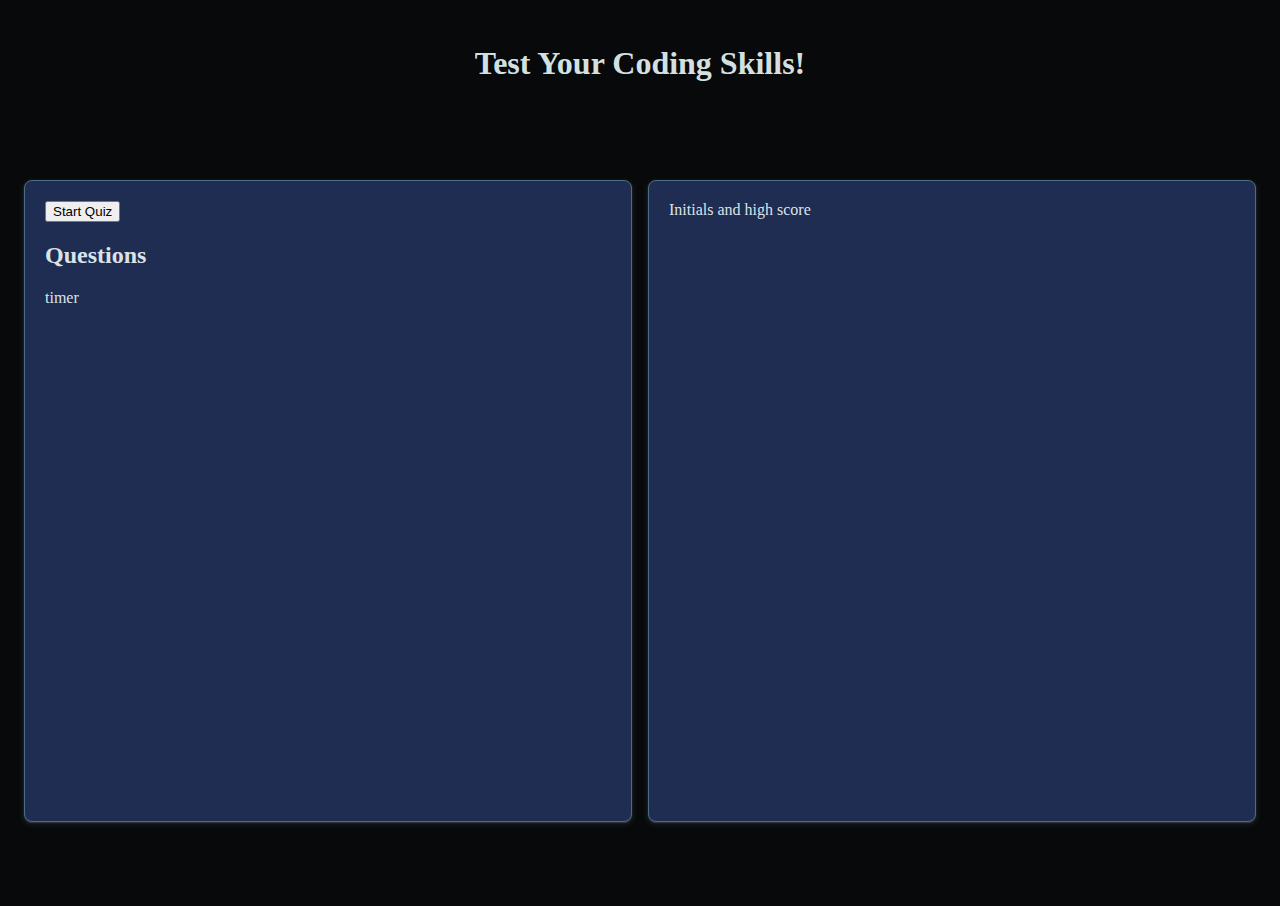
==== index.html @ 9c6f69af "early code structures in the making" ====
<!DOCTYPE html>
<html lang="en">
<head>
    <meta charset="UTF-8">
    <meta http-equiv="X-UA-Compatible" content="IE=edge">
    <meta name="viewport" content="width=device-width, initial-scale=1.0">
    <link rel="stylesheet" href="./Assets/css/style.css"/>
    <title>Coding Quiz</title>
</head>
<body>
    <header>
        <h1>Test Your Coding Skills!</h1>
    </header>

    <section class="container">
        <div class="card" class="quizCard1" id="quizCard1">
            <div class="startBox"><button>Start Quiz</button></div> 
            <div class="questions" id="questions"><h2>Questions</h2>
            </div>
            <div class="time">timer

            </div>
        </div>
       <div class="card" class="quizCard2" id="quizCard2">
           <div class="leaderboard" id="leaderboard">Initials and high score
           </div>
       </div>

   </section>

    <script src="./Assets/javascript/script.js"></script>

    <footer>

    </footer>
</body>
</html>
---- Assets/css/style.css ----
:root {
    --distance: 1em;
}

body {
    background-color: rgb(8, 9, 11);
    color: rgba(240, 255, 255, 0.894);
}

header {
    text-align: center;
    padding-top: var(--distance);
}

.container {
    display: flex;
    flex-direction: row;
    row-gap: var(--distance);
    column-gap: var(--distance);
    padding: var(--distance);
}

.card {
    display: block;
    background-color:	#202d52;
    border: 1px solid #4c6e85;
    border-radius: 8px;
    box-shadow: rgba(60, 64, 67, 2) 0 1px 2px 0,
      rgba(60, 64, 67, 0.15) 0 2px 4px 3px;
    margin: 60px auto;
    padding: 20px;
    width: 80vw;
    height: 600px;
  }

.quizCard1 {
  flex: 1;
}
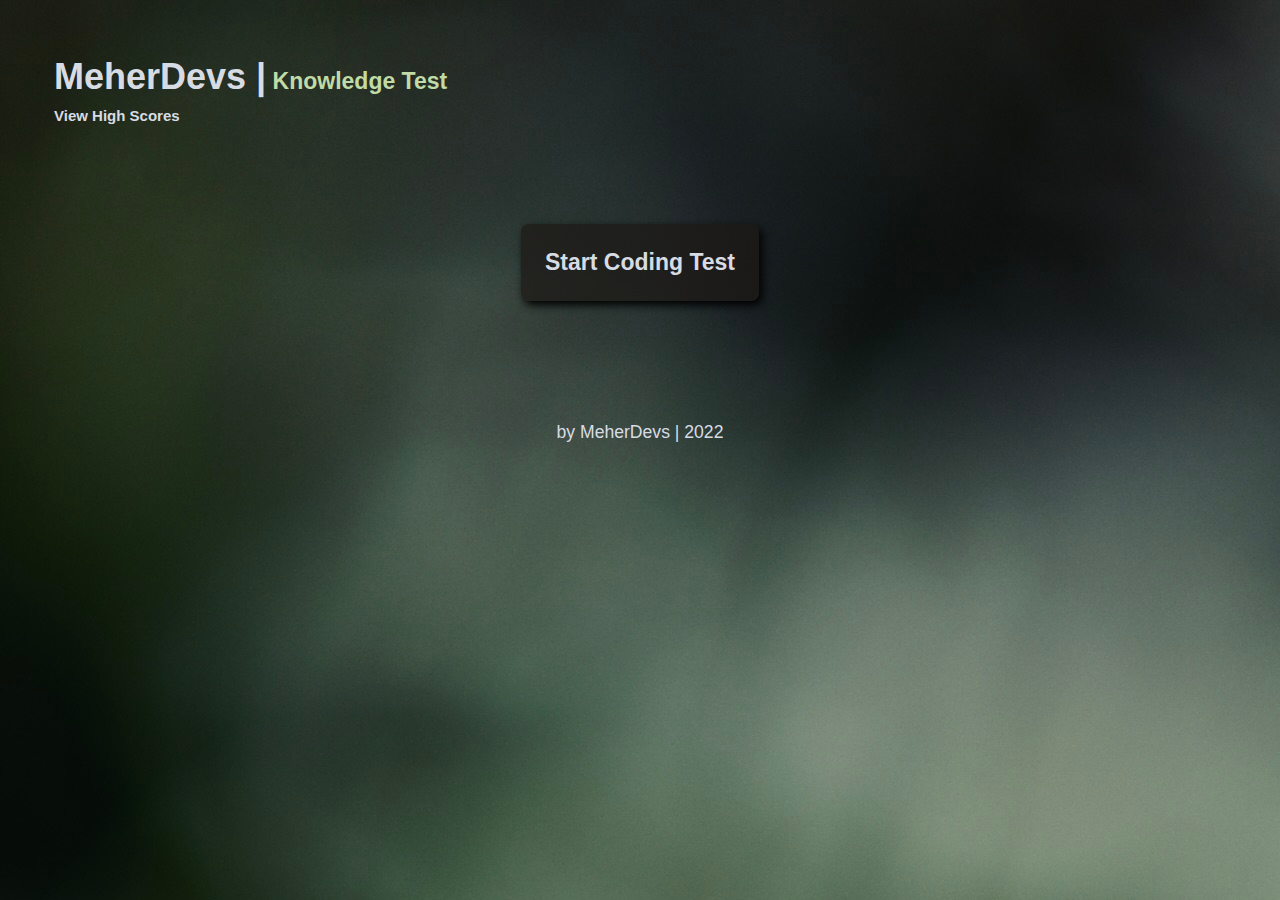
==== commit 806d98dd: "corrected add and commit files" ====
--- a/index.html
+++ b/index.html
@@ -1,37 +1,77 @@
 <!DOCTYPE html>
 <html lang="en">
+
 <head>
     <meta charset="UTF-8">
     <meta http-equiv="X-UA-Compatible" content="IE=edge">
     <meta name="viewport" content="width=device-width, initial-scale=1.0">
-    <link rel="stylesheet" href="./Assets/css/style.css"/>
-    <title>Coding Quiz</title>
+    <link rel="stylesheet" href="./Assets/css/jass.css">
+    <link rel="stylesheet" href="./Assets/css/ECMAstyle.css">
+    <title>MeherDevs Coding Test</title>
 </head>
+
 <body>
+
     <header>
-        <h1>Test Your Coding Skills!</h1>
+        <h1>MeherDevs |<span class="logo"> Knowledge Test</span></h1>
+        <h3 class="view-scores" id="view-scores"
+            onclick="document.getElementById('saved-user-card').style.display='block'">View
+            High Scores</h3>
     </header>
+    <main>
 
-    <section class="container">
-        <div class="card" class="quizCard1" id="quizCard1">
-            <div class="startBox"><button>Start Quiz</button></div> 
-            <div class="questions" id="questions"><h2>Questions</h2>
-            </div>
-            <div class="time">timer
+        <div class="start-header">
+            <h2 id="start">Start Coding Test</h2>
+        </div>
 
+        <div id="quiz" style="display: none">
+            <div class="question" id="question"></div>
+            <div id="choices">
+                <br>
+                <p class="choice" id="A" onclick="checkAnswer('A')"></p>
+                <br>
+                <p class="choice" id="B" onclick="checkAnswer('B')"></p>
+                <br>
+                <p class="choice" id="C" onclick="checkAnswer('C')"></p>
+                <br>
+                <p class="choice" id="D" onclick="checkAnswer('D')"></p>
+                <br>
+                <br>
+                <p class="right fade-out-text" id="right" style="display: none"></p>
+                <p class="wrong fade-out-text" id="wrong" style="display: none"></p>
             </div>
         </div>
-       <div class="card" class="quizCard2" id="quizCard2">
-           <div class="leaderboard" id="leaderboard">Initials and high score
-           </div>
-       </div>
+    </main>
+    <!-- <button id="page-refresh" onclick="window.location.reload()" style="display: none">Try Again?</button> -->
+    <h1 class="timer-count" id="timer-count" style="display: none"></h1>
+    <section class="score-zone">
+        <div id="score-card">
+            <div class="results" id="results"></div>
+            <br>
+            <div class="scoreboard" id="scoreboard" style="display: none"></div>
+        </div>
+    </section>
+    <form action="input" id="form" style="display: none">
+        <h3>Enter your score</h3>
+        <label for="user">name: </label>
+        <input id="user" type="text"></input>
 
-   </section>
+        <button id="save">save</button>
+    </form>
+    <div id="saved-user-card" style="display: none"
+        onclick="document.getElementById('saved-user-card').style.display='none'">
+        <h3>Last Test Score</h3>
+        <hr>
+        </hr>
+        <p><strong>Name | </strong><span id="saved-user"></span></p>
+        <p><strong>Score | </strong><span id="saved-score"></span></p>
+    </div>
+    <footer>
+        <a href="https://www.meherdevs.com/">
+            <p>by MeherDevs | 2022</p>
+        </a>
+    </footer>
+    <script src="./Assets/javascript/ECMAscript.js"></script>
+</body>
 
-    <script src="./Assets/javascript/script.js"></script>
-
-    <footer>
-
-    </footer>
-</body>
 </html>--- a/Assets/css/jass.css
+++ b/Assets/css/jass.css
@@ -0,0 +1,1707 @@
+/*! normalize.css v8.0.1 | MIT License | github.com/necolas/normalize.css */
+/* Document
+   ========================================================================== */
+/**
+ * 1. Correct the line height in all browsers.
+ * 2. Prevent adjustments of font size after orientation changes in iOS.
+ */
+html {
+  line-height: 1.15;
+  /* 1 */
+  -webkit-text-size-adjust: 100%;
+  /* 2 */
+}
+
+/* Sections
+   ========================================================================== */
+/**
+ * Remove the margin in all browsers.
+ */
+body {
+  margin: 0;
+}
+
+/**
+ * Render the `main` element consistently in IE.
+ */
+main {
+  display: block;
+}
+
+/**
+ * Correct the font size and margin on `h1` elements within `section` and
+ * `article` contexts in Chrome, Firefox, and Safari.
+ */
+h1 {
+  font-size: 2em;
+  margin: 0.67em 0;
+}
+
+/* Grouping content
+   ========================================================================== */
+/**
+ * 1. Add the correct box sizing in Firefox.
+ * 2. Show the overflow in Edge and IE.
+ */
+hr {
+  box-sizing: content-box;
+  /* 1 */
+  height: 0;
+  /* 1 */
+  overflow: visible;
+  /* 2 */
+}
+
+/**
+ * 1. Correct the inheritance and scaling of font size in all browsers.
+ * 2. Correct the odd `em` font sizing in all browsers.
+ */
+pre {
+  font-family: monospace, monospace;
+  /* 1 */
+  font-size: 1em;
+  /* 2 */
+}
+
+/* Text-level semantics
+   ========================================================================== */
+/**
+ * Remove the gray background on active links in IE 10.
+ */
+a {
+  background-color: transparent;
+}
+
+/**
+ * 1. Remove the bottom border in Chrome 57-
+ * 2. Add the correct text decoration in Chrome, Edge, IE, Opera, and Safari.
+ */
+abbr[title] {
+  border-bottom: none;
+  /* 1 */
+  text-decoration: underline;
+  /* 2 */
+  text-decoration: underline dotted;
+  /* 2 */
+}
+
+/**
+ * Add the correct font weight in Chrome, Edge, and Safari.
+ */
+b,
+strong {
+  font-weight: bolder;
+}
+
+/**
+ * 1. Correct the inheritance and scaling of font size in all browsers.
+ * 2. Correct the odd `em` font sizing in all browsers.
+ */
+code,
+kbd,
+samp {
+  font-family: monospace, monospace;
+  /* 1 */
+  font-size: 1em;
+  /* 2 */
+}
+
+/**
+ * Add the correct font size in all browsers.
+ */
+small {
+  font-size: 80%;
+}
+
+/**
+ * Prevent `sub` and `sup` elements from affecting the line height in
+ * all browsers.
+ */
+sub,
+sup {
+  font-size: 75%;
+  line-height: 0;
+  position: relative;
+  vertical-align: baseline;
+}
+
+sub {
+  bottom: -0.25em;
+}
+
+sup {
+  top: -0.5em;
+}
+
+/* Embedded content
+   ========================================================================== */
+/**
+ * Remove the border on images inside links in IE 10.
+ */
+img {
+  border-style: none;
+}
+
+/* Forms
+   ========================================================================== */
+/**
+ * 1. Change the font styles in all browsers.
+ * 2. Remove the margin in Firefox and Safari.
+ */
+button,
+input,
+optgroup,
+select,
+textarea {
+  font-family: inherit;
+  /* 1 */
+  font-size: 100%;
+  /* 1 */
+  line-height: 1.15;
+  /* 1 */
+  margin: 0;
+  /* 2 */
+}
+
+/**
+ * Show the overflow in IE.
+ * 1. Show the overflow in Edge.
+ */
+button,
+input {
+  /* 1 */
+  overflow: visible;
+}
+
+/**
+ * Remove the inheritance of text transform in Edge, Firefox, and IE.
+ * 1. Remove the inheritance of text transform in Firefox.
+ */
+button,
+select {
+  /* 1 */
+  text-transform: none;
+}
+
+/**
+ * Correct the inability to style clickable types in iOS and Safari.
+ */
+button,
+[type='button'],
+[type='reset'],
+[type='submit'] {
+  -webkit-appearance: button;
+}
+
+/**
+ * Remove the inner border and padding in Firefox.
+ */
+button::-moz-focus-inner,
+[type='button']::-moz-focus-inner,
+[type='reset']::-moz-focus-inner,
+[type='submit']::-moz-focus-inner {
+  border-style: none;
+  padding: 0;
+}
+
+/**
+ * Restore the focus styles unset by the previous rule.
+ */
+button:-moz-focusring,
+[type='button']:-moz-focusring,
+[type='reset']:-moz-focusring,
+[type='submit']:-moz-focusring {
+  outline: 1px dotted ButtonText;
+}
+
+/**
+ * Correct the padding in Firefox.
+ */
+fieldset {
+  padding: 0.35em 0.75em 0.625em;
+}
+
+/**
+ * 1. Correct the text wrapping in Edge and IE.
+ * 2. Correct the color inheritance from `fieldset` elements in IE.
+ * 3. Remove the padding so developers are not caught out when they zero out
+ *    `fieldset` elements in all browsers.
+ */
+legend {
+  box-sizing: border-box;
+  /* 1 */
+  color: inherit;
+  /* 2 */
+  display: table;
+  /* 1 */
+  max-width: 100%;
+  /* 1 */
+  padding: 0;
+  /* 3 */
+  white-space: normal;
+  /* 1 */
+}
+
+/**
+ * Add the correct vertical alignment in Chrome, Firefox, and Opera.
+ */
+progress {
+  vertical-align: baseline;
+}
+
+/**
+ * Remove the default vertical scrollbar in IE 10+.
+ */
+textarea {
+  overflow: auto;
+}
+
+/**
+ * 1. Add the correct box sizing in IE 10.
+ * 2. Remove the padding in IE 10.
+ */
+[type='checkbox'],
+[type='radio'] {
+  box-sizing: border-box;
+  /* 1 */
+  padding: 0;
+  /* 2 */
+}
+
+/**
+ * Correct the cursor style of increment and decrement buttons in Chrome.
+ */
+[type='number']::-webkit-inner-spin-button,
+[type='number']::-webkit-outer-spin-button {
+  height: auto;
+}
+
+/**
+ * 1. Correct the odd appearance in Chrome and Safari.
+ * 2. Correct the outline style in Safari.
+ */
+[type='search'] {
+  -webkit-appearance: textfield;
+  /* 1 */
+  outline-offset: -2px;
+  /* 2 */
+}
+
+/**
+ * Remove the inner padding in Chrome and Safari on macOS.
+ */
+[type='search']::-webkit-search-decoration {
+  -webkit-appearance: none;
+}
+
+/**
+ * 1. Correct the inability to style clickable types in iOS and Safari.
+ * 2. Change font properties to `inherit` in Safari.
+ */
+::-webkit-file-upload-button {
+  -webkit-appearance: button;
+  /* 1 */
+  font: inherit;
+  /* 2 */
+}
+
+/* Interactive
+   ========================================================================== */
+/*
+ * Add the correct display in Edge, IE 10+, and Firefox.
+ */
+details {
+  display: block;
+}
+
+/*
+ * Add the correct display in all browsers.
+ */
+summary {
+  display: list-item;
+}
+
+/* Misc
+   ========================================================================== */
+/**
+ * Add the correct display in IE 10+.
+ */
+template {
+  display: none;
+}
+
+/**
+ * Add the correct display in IE 10.
+ */
+[hidden] {
+  display: none;
+}
+
+/* 
+=================
+END NORMALIZE CSS
+=================
+*/
+*,
+*::before,
+*::after {
+  box-sizing: border-box;
+}
+
+html,
+body {
+  min-height: 100%;
+}
+
+body {
+  margin: 0;
+  padding: 0;
+  font-family: -apple-system, BlinkMacSystemFont, 'Segoe UI', Roboto, Helvetica,
+    Arial, sans-serif, 'Apple Color Emoji', 'Segoe UI Emoji', 'Segoe UI Symbol';
+  font-size: 18px;
+  color: #1a1a1a;
+}
+
+h1,
+h2,
+h3,
+h4,
+h5,
+h6 {
+  margin: 0 0 0.5rem;
+  line-height: 1.25;
+}
+
+h1 {
+  font-size: 2.25rem;
+}
+
+h2 {
+  font-size: 2rem;
+}
+
+h3 {
+  font-size: 1.75rem;
+}
+
+h4 {
+  font-size: 1.5rem;
+}
+
+h5 {
+  font-size: 1.25rem;
+}
+
+h6 {
+  font-size: 1rem;
+}
+
+p {
+  font-size: 1.1rem;
+  margin: 0 0 1rem;
+  line-height: 1.5;
+}
+
+ul,
+ol,
+dl {
+  margin-top: 0;
+  margin-bottom: 1rem;
+}
+
+label {
+  display: inline-block;
+}
+
+input,
+select,
+textarea,
+button {
+  margin: 0;
+}
+
+a {
+  color: #1b89bc;
+  text-decoration: none;
+}
+
+a:hover {
+  color: #065b83;
+  text-decoration: underline;
+}
+
+/* HEIGHT / WIDTH UTILS */
+.w-100 {
+  width: 100%;
+}
+
+.w-75 {
+  width: 75%;
+}
+
+.w-50 {
+  width: 50%;
+}
+
+.w-25 {
+  width: 25%;
+}
+
+.min-100-vh {
+  min-height: 100vh;
+}
+
+.min-100-vw {
+  min-width: 100vw;
+}
+
+/* MARGIN/PADDING UTILS */
+/* Margin - all sides */
+.m-0 {
+  margin: 0;
+}
+
+.m-1 {
+  margin: 0.375rem;
+}
+
+.m-2 {
+  margin: 0.625rem;
+}
+
+.m-3 {
+  margin: 1rem;
+}
+
+.m-4 {
+  margin: 1.375rem;
+}
+
+.m-5 {
+  margin: 1.625rem;
+}
+
+.m-auto {
+  margin: auto;
+}
+
+/* Margin-bottom */
+.mb-0 {
+  margin-bottom: 0;
+}
+
+.mb-1 {
+  margin-bottom: 0.375rem;
+}
+
+.mb-2 {
+  margin-bottom: 0.625rem;
+}
+
+.mb-3 {
+  margin-bottom: 1rem;
+}
+
+.mb-4 {
+  margin-bottom: 1.375rem;
+}
+
+.mb-5 {
+  margin-bottom: 1.625rem;
+}
+
+.mb-auto {
+  margin-bottom: auto;
+}
+
+/* Margin-top */
+.mt-0 {
+  margin-top: 0;
+}
+
+.mt-1 {
+  margin-top: 0.375rem;
+}
+
+.mt-2 {
+  margin-top: 0.625rem;
+}
+
+.mt-3 {
+  margin-top: 1rem;
+}
+
+.mt-4 {
+  margin-top: 1.375rem;
+}
+
+.mt-5 {
+  margin-top: 1.625rem;
+}
+
+.mt-auto {
+  margin-top: auto;
+}
+
+/* Margin-right */
+.mr-0 {
+  margin-right: 0;
+}
+
+.mr-1 {
+  margin-right: 0.375rem;
+}
+
+.mr-2 {
+  margin-right: 0.625rem;
+}
+
+.mr-3 {
+  margin-right: 1rem;
+}
+
+.mr-4 {
+  margin-right: 1.375rem;
+}
+
+.mr-5 {
+  margin-right: 1.625rem;
+}
+
+.mr-auto {
+  margin-right: auto;
+}
+
+/* Margin-left */
+.ml-0 {
+  margin-left: 0;
+}
+
+.ml-1 {
+  margin-left: 0.375rem;
+}
+
+.ml-2 {
+  margin-left: 0.625rem;
+}
+
+.ml-3 {
+  margin-left: 1rem;
+}
+
+.ml-4 {
+  margin-left: 1.375rem;
+}
+
+.ml-5 {
+  margin-left: 1.625rem;
+}
+
+.ml-auto {
+  margin-left: auto;
+}
+
+/* Margin - x axis */
+.mx-0 {
+  margin-right: 0;
+  margin-left: 0;
+}
+
+.mx-1 {
+  margin-right: 0.375rem;
+  margin-left: 0.375rem;
+}
+
+.mx-2 {
+  margin-right: 0.625rem;
+  margin-left: 0.625rem;
+}
+
+.mx-3 {
+  margin-right: 1rem;
+  margin-left: 1rem;
+}
+
+.mx-4 {
+  margin-right: 1.375rem;
+  margin-left: 1.375rem;
+}
+
+.mx-5 {
+  margin-right: 1.625rem;
+  margin-left: 1.625rem;
+}
+
+.mx-auto {
+  margin-right: auto;
+  margin-left: auto;
+}
+
+/* Margin - y axis */
+.my-0 {
+  margin-top: 0;
+  margin-bottom: 0;
+}
+
+.my-1 {
+  margin-top: 0.375rem;
+  margin-bottom: 0.375rem;
+}
+
+.my-2 {
+  margin-top: 0.625rem;
+  margin-bottom: 0.625rem;
+}
+
+.my-3 {
+  margin-top: 1rem;
+  margin-bottom: 1rem;
+}
+
+.my-4 {
+  margin-top: 1.375rem;
+  margin-bottom: 1.375rem;
+}
+
+.my-5 {
+  margin-top: 1.625rem;
+  margin-bottom: 1.625rem;
+}
+
+.my-auto {
+  margin-top: auto;
+  margin-bottom: auto;
+}
+
+/* Padding - all sides */
+.p-0 {
+  padding: 0;
+}
+
+.p-1 {
+  padding: 0.375rem;
+}
+
+.p-2 {
+  padding: 0.625rem;
+}
+
+.p-3 {
+  padding: 1rem;
+}
+
+.p-4 {
+  padding: 1.375rem;
+}
+
+.p-5 {
+  padding: 1.625rem;
+}
+
+/* padding-bottom */
+.pb-0 {
+  padding-bottom: 0;
+}
+
+.pb-1 {
+  padding-bottom: 0.375rem;
+}
+
+.pb-2 {
+  padding-bottom: 0.625rem;
+}
+
+.pb-3 {
+  padding-bottom: 1rem;
+}
+
+.pb-4 {
+  padding-bottom: 1.375rem;
+}
+
+.pb-5 {
+  padding-bottom: 1.625rem;
+}
+
+/* padding-top */
+.pt-0 {
+  padding-top: 0;
+}
+
+.pt-1 {
+  padding-top: 0.375rem;
+}
+
+.pt-2 {
+  padding-top: 0.625rem;
+}
+
+.pt-3 {
+  padding-top: 1rem;
+}
+
+.pt-4 {
+  padding-top: 1.375rem;
+}
+
+.pt-5 {
+  padding-top: 1.625rem;
+}
+
+/* padding-right */
+.pr-0 {
+  padding-right: 0;
+}
+
+.pr-1 {
+  padding-right: 0.375rem;
+}
+
+.pr-2 {
+  padding-right: 0.625rem;
+}
+
+.pr-3 {
+  padding-right: 1rem;
+}
+
+.pr-4 {
+  padding-right: 1.375rem;
+}
+
+.pr-5 {
+  padding-right: 1.625rem;
+}
+
+/* padding-left */
+.pl-0 {
+  padding-left: 0;
+}
+
+.pl-1 {
+  padding-left: 0.375rem;
+}
+
+.pl-2 {
+  padding-left: 0.625rem;
+}
+
+.pl-3 {
+  padding-left: 1rem;
+}
+
+.pl-4 {
+  padding-left: 1.375rem;
+}
+
+.pl-5 {
+  padding-left: 1.625rem;
+}
+
+/* padding - x axis */
+.px-0 {
+  padding-right: 0;
+  padding-left: 0;
+}
+
+.px-1 {
+  padding-right: 0.375rem;
+  padding-left: 0.375rem;
+}
+
+.px-2 {
+  padding-right: 0.625rem;
+  padding-left: 0.625rem;
+}
+
+.px-3 {
+  padding-right: 1rem;
+  padding-left: 1rem;
+}
+
+.px-4 {
+  padding-right: 1.375rem;
+  padding-left: 1.375rem;
+}
+
+.px-5 {
+  padding-right: 1.625rem;
+  padding-left: 1.625rem;
+}
+
+/* Padding - y axis */
+.py-0 {
+  padding-top: 0;
+  padding-bottom: 0;
+}
+
+.py-1 {
+  padding-top: 0.375rem;
+  padding-bottom: 0.375rem;
+}
+
+.py-2 {
+  padding-top: 0.625rem;
+  padding-bottom: 0.625rem;
+}
+
+.py-3 {
+  padding-top: 1rem;
+  padding-bottom: 1rem;
+}
+
+.py-4 {
+  padding-top: 1.375rem;
+  padding-bottom: 1.375rem;
+}
+
+.py-5 {
+  padding-top: 1.625rem;
+  padding-bottom: 1.625rem;
+}
+
+.text-uppercase {
+  text-transform: uppercase;
+}
+
+.text-lowercase {
+  text-transform: lowercase;
+}
+
+.text-center {
+  text-align: center;
+}
+
+.text-justify {
+  text-align: justify;
+}
+
+.text-right {
+  text-align: right;
+}
+
+.text-primary {
+  color: #2d3e50;
+}
+
+.text-info {
+  color: #1bbc9b;
+}
+
+.text-danger {
+  color: #e64c66;
+}
+
+.text-default {
+  color: #aeaeae;
+}
+
+.text-light {
+  color: #d9e9e8;
+}
+
+.text-dark {
+  color: #1a1a1a;
+}
+
+.text-white {
+  color: #ffffff;
+}
+
+.text-black {
+  color: #000000;
+}
+
+.text-link {
+  color: #1b89bc;
+}
+
+/* BACKGROUND UTILS */
+.bg-primary {
+  background-color: #2d3e50;
+}
+
+.bg-info {
+  background-color: #1bbc9b;
+}
+
+.bg-danger {
+  background-color: #e64c66;
+}
+
+.bg-light {
+  background-color: #d9e9e8;
+}
+
+.bg-dark {
+  background-color: #1a1a1a;
+}
+
+.bg-white {
+  background-color: #ffffff;
+}
+
+.bg-black {
+  background-color: #000000;
+}
+
+.bg-link {
+  background-color: #1b89bc;
+}
+
+/* DISPLAY */
+.display-none {
+  display: none;
+}
+
+.display-block {
+  display: block;
+}
+
+.display-inline-block {
+  display: inline-block;
+}
+
+.display-inline {
+  display: inline;
+}
+
+.display-flex {
+  display: flex;
+}
+
+.btn {
+  cursor: pointer;
+  text-align: center;
+  display: inline-block;
+  padding: 0.5rem 1.2rem;
+  margin: 0;
+  text-decoration: none;
+  font-size: 1rem;
+  border-radius: 0.3rem;
+  border: 1px solid transparent;
+  outline: none;
+  color: #1a1a1a;
+  background-color: #aeaeae;
+  transition: color 0.2s ease-in-out, background-color 0.2s ease-in-out;
+}
+
+.btn:hover {
+  background-color: #cecece;
+}
+
+.btn.btn-squared {
+  border-radius: 0;
+}
+
+.btn.btn-sm {
+  font-size: 0.85rem;
+  padding: 0.3rem 0.9rem;
+}
+
+.btn.btn-lg {
+  font-size: 1.25rem;
+  padding: 0.8rem 1.4rem;
+}
+
+.btn.btn-block {
+  width: 100%;
+  display: block;
+  text-align: center;
+}
+
+.btn.btn-primary {
+  background-color: #2d3e50;
+  color: #d9e9e8;
+}
+
+.btn.btn-primary:hover {
+  background-color: #57779a;
+}
+
+.btn.btn-danger {
+  background-color: #e64c66;
+  color: #ffffff;
+}
+
+.btn.btn-danger:hover {
+  background-color: #ee8294;
+}
+
+.btn.btn-info {
+  background-color: #1bbc9b;
+  color: #ffffff;
+}
+
+.btn.btn-info:hover {
+  background-color: #31e1bd;
+}
+
+.btn.btn-light {
+  background-color: #d9e9e8;
+  color: #1a1a1a;
+}
+
+.btn.btn-light:hover {
+  background-color: #84b8b4;
+}
+
+.btn.btn-dark {
+  background-color: #1a1a1a;
+  color: #d9e9e8;
+}
+
+.btn.btn-dark:hover {
+  background-color: #5f5f5f;
+}
+
+.btn.btn-white {
+  background-color: #ffffff;
+  color: #1a1a1a;
+}
+
+.btn.btn-white:hover {
+  background-color: #cccccc;
+}
+
+.btn.btn-black {
+  background-color: #000000;
+  color: #ffffff;
+}
+
+.btn.btn-black:hover {
+  background-color: #666666;
+}
+
+.btn.btn-link {
+  background-color: #1b89bc;
+  color: #ffffff;
+}
+
+.btn.btn-link:hover {
+  background-color: #31a9e1;
+}
+
+.card {
+  border: 1px solid #1a1a1a;
+  margin-bottom: 1rem;
+}
+
+.card .card-header {
+  padding: 0.375rem;
+  background-color: #2d3e50;
+  color: #d9e9e8;
+}
+
+.card .card-body {
+  padding: 0.375rem;
+}
+
+.card .card-footer {
+  border-top: 1px solid #1a1a1a;
+  padding: 0.375rem;
+}
+
+.card.card-rounded {
+  border-radius: 0.3rem;
+}
+
+.card.card-rounded .card-header {
+  border-radius: calc(0.18rem - 1px) calc(0.18rem - 1px) 0 0;
+}
+
+form {
+  width: 100%;
+}
+
+form .form-group {
+  display: block;
+  width: 100%;
+  margin: 0.625rem 0;
+}
+
+form .form-input,
+form .form-textarea {
+  display: block;
+}
+
+form select {
+  -webkit-appearance: none;
+  -moz-appearance: none;
+  background-image: url("data:image/svg+xml;utf8,<svg fill='black' height='24' viewBox='0 0 24 24' width='24' xmlns='http://www.w3.org/2000/svg'><path d='M7 10l5 5 5-5z'/><path d='M0 0h24v24H0z' fill='none'/></svg>");
+  background-repeat: no-repeat;
+  background-position-x: 98%;
+  background-position-y: 50%;
+}
+
+form label,
+form .form-label {
+  display: inline-block;
+  font-size: 1.2rem;
+  margin: 0.625rem 0 0.25rem 0.3rem;
+}
+
+form .form-input {
+  width: 100%;
+  padding: 0.75rem;
+  color: #1a1a1a;
+  background-color: #ffffff;
+  margin: 0.625rem 0;
+  font-size: 1.2rem;
+  border: 1px solid #484848;
+  border-radius: 0.3rem;
+}
+
+form .form-input.form-input-squared {
+  border-radius: 0;
+}
+
+form [type='checkbox'],
+form [type='radio'] {
+  display: inline-block;
+}
+
+label form [type='checkbox'],
+label form [type='radio'] {
+  display: inline-block;
+}
+
+.container {
+  width: 85%;
+  max-width: 1200px;
+  margin-left: auto;
+  margin-right: auto;
+}
+
+.container.container-fluid {
+  width: 92%;
+}
+
+/* FLEX CONTENT */
+.flex-row {
+  display: flex;
+  flex-direction: row;
+  flex-wrap: wrap;
+}
+
+.flex-column {
+  display: flex;
+  flex-direction: column;
+  flex-wrap: wrap;
+}
+
+.flex-wrap {
+  flex-wrap: wrap;
+}
+
+.flex-no-wrap {
+  flex-wrap: nowrap;
+}
+
+.justify-space-between {
+  justify-content: space-between;
+}
+
+.justify-space-around {
+  justify-content: space-around;
+}
+
+.justify-flex-start {
+  justify-content: flex-start;
+}
+
+.justify-flex-end {
+  justify-content: flex-end;
+}
+
+.justify-center {
+  justify-content: center;
+}
+
+.align-start {
+  align-items: flex-start;
+}
+
+.align-stretch {
+  align-items: stretch;
+}
+
+.align-end {
+  align-items: flex-end;
+}
+
+.align-center {
+  align-items: center;
+}
+
+.align-content-start {
+  align-content: flex-start;
+}
+
+.align-content-stretch {
+  align-content: stretch;
+}
+
+.align-content-end {
+  align-content: flex-end;
+}
+
+.align-content-center {
+  align-content: center;
+}
+
+.row {
+  display: flex;
+  flex-wrap: wrap;
+  flex-direction: row;
+  margin-left: -15px;
+  margin-right: -15px;
+}
+
+[class*='col-'] {
+  position: relative;
+  width: 100%;
+  padding-right: 15px;
+  padding-left: 15px;
+}
+
+.col-auto {
+  flex-grow: 1;
+  flex-basis: 0;
+}
+
+.col-1 {
+  flex: 0 0 8.33333%;
+  max-width: 8.33333%;
+}
+
+.col-2 {
+  flex: 0 0 16.66667%;
+  max-width: 16.66667%;
+}
+
+.col-3 {
+  flex: 0 0 25%;
+  max-width: 25%;
+}
+
+.col-4 {
+  flex: 0 0 33.33333%;
+  max-width: 33.33333%;
+}
+
+.col-5 {
+  flex: 0 0 41.66667%;
+  max-width: 41.66667%;
+}
+
+.col-6 {
+  flex: 0 0 50%;
+  max-width: 50%;
+}
+
+.col-7 {
+  flex: 0 0 58.33333%;
+  max-width: 58.33333%;
+}
+
+.col-8 {
+  flex: 0 0 66.66667%;
+  max-width: 66.66667%;
+}
+
+.col-9 {
+  flex: 0 0 75%;
+  max-width: 75%;
+}
+
+.col-10 {
+  flex: 0 0 83.33333%;
+  max-width: 83.33333%;
+}
+
+.col-11 {
+  flex: 0 0 91.66667%;
+  max-width: 91.66667%;
+}
+
+.col-12 {
+  flex: 0 0 100%;
+  max-width: 100%;
+}
+
+/* col-sm */
+@media screen and (min-width: 640px) {
+  .col-sm-auto {
+    flex-grow: 1;
+    flex-basis: 0;
+  }
+  .col-sm-1 {
+    flex: 0 0 8.33333%;
+    max-width: 8.33333%;
+  }
+  .col-sm-2 {
+    flex: 0 0 16.66667%;
+    max-width: 16.66667%;
+  }
+  .col-sm-3 {
+    flex: 0 0 25%;
+    max-width: 25%;
+  }
+  .col-sm-4 {
+    flex: 0 0 33.33333%;
+    max-width: 33.33333%;
+  }
+  .col-sm-5 {
+    flex: 0 0 41.66667%;
+    max-width: 41.66667%;
+  }
+  .col-sm-6 {
+    flex: 0 0 50%;
+    max-width: 50%;
+  }
+  .col-sm-7 {
+    flex: 0 0 58.33333%;
+    max-width: 58.33333%;
+  }
+  .col-sm-8 {
+    flex: 0 0 66.66667%;
+    max-width: 66.66667%;
+  }
+  .col-sm-9 {
+    flex: 0 0 75%;
+    max-width: 75%;
+  }
+  .col-sm-10 {
+    flex: 0 0 83.33333%;
+    max-width: 83.33333%;
+  }
+  .col-sm-11 {
+    flex: 0 0 91.66667%;
+    max-width: 91.66667%;
+  }
+  .col-sm-12 {
+    flex: 0 0 100%;
+    max-width: 100%;
+  }
+  .justify-space-between-sm {
+    justify-content: space-between;
+  }
+  .justify-space-around-sm {
+    justify-content: space-around;
+  }
+  .justify-flex-start-sm {
+    justify-content: flex-start;
+  }
+  .justify-flex-end-sm {
+    justify-content: flex-end;
+  }
+  .justify-center-sm {
+    justify-content: center;
+  }
+  .align-start-sm {
+    align-items: flex-start;
+  }
+  .align-stretch-sm {
+    align-items: stretch;
+  }
+  .align-end-sm {
+    align-items: flex-end;
+  }
+  .align-center-sm {
+    align-items: center;
+  }
+  .align-content-start-sm {
+    align-content: flex-start;
+  }
+  .align-content-stretch-sm {
+    align-content: stretch;
+  }
+  .align-content-end-sm {
+    align-content: flex-end;
+  }
+  .align-content-center-sm {
+    align-content: center;
+  }
+}
+
+/* col-md */
+@media screen and (min-width: 768px) {
+  .col-md-auto {
+    flex-grow: 1;
+    flex-basis: 0;
+  }
+  .col-md-1 {
+    flex: 0 0 8.33333%;
+    max-width: 8.33333%;
+  }
+  .col-md-2 {
+    flex: 0 0 16.66667%;
+    max-width: 16.66667%;
+  }
+  .col-md-3 {
+    flex: 0 0 25%;
+    max-width: 25%;
+  }
+  .col-md-4 {
+    flex: 0 0 33.33333%;
+    max-width: 33.33333%;
+  }
+  .col-md-5 {
+    flex: 0 0 41.66667%;
+    max-width: 41.66667%;
+  }
+  .col-md-6 {
+    flex: 0 0 50%;
+    max-width: 50%;
+  }
+  .col-md-7 {
+    flex: 0 0 58.33333%;
+    max-width: 58.33333%;
+  }
+  .col-md-8 {
+    flex: 0 0 66.66667%;
+    max-width: 66.66667%;
+  }
+  .col-md-9 {
+    flex: 0 0 75%;
+    max-width: 75%;
+  }
+  .col-md-10 {
+    flex: 0 0 83.33333%;
+    max-width: 83.33333%;
+  }
+  .col-md-11 {
+    flex: 0 0 91.66667%;
+    max-width: 91.66667%;
+  }
+  .col-md-12 {
+    flex: 0 0 100%;
+    max-width: 100%;
+  }
+  .justify-space-between-md {
+    justify-content: space-between;
+  }
+  .justify-space-around-md {
+    justify-content: space-around;
+  }
+  .justify-flex-start-md {
+    justify-content: flex-start;
+  }
+  .justify-flex-end-md {
+    justify-content: flex-end;
+  }
+  .justify-center-md {
+    justify-content: center;
+  }
+  .align-start-md {
+    align-items: flex-start;
+  }
+  .align-stretch-md {
+    align-items: stretch;
+  }
+  .align-end-md {
+    align-items: flex-end;
+  }
+  .align-center-md {
+    align-items: center;
+  }
+  .align-content-start-md {
+    align-content: flex-start;
+  }
+  .align-content-stretch-md {
+    align-content: stretch;
+  }
+  .align-content-end-md {
+    align-content: flex-end;
+  }
+  .align-content-center-md {
+    align-content: center;
+  }
+}
+
+/* col-lg */
+@media screen and (min-width: 992px) {
+  .col-md-auto {
+    flex-grow: 1;
+    flex-basis: 0;
+  }
+  .col-lg-1 {
+    flex: 0 0 8.33333%;
+    max-width: 8.33333%;
+  }
+  .col-lg-2 {
+    flex: 0 0 16.66667%;
+    max-width: 16.66667%;
+  }
+  .col-lg-3 {
+    flex: 0 0 25%;
+    max-width: 25%;
+  }
+  .col-lg-4 {
+    flex: 0 0 33.33333%;
+    max-width: 33.33333%;
+  }
+  .col-lg-5 {
+    flex: 0 0 41.66667%;
+    max-width: 41.66667%;
+  }
+  .col-lg-6 {
+    flex: 0 0 50%;
+    max-width: 50%;
+  }
+  .col-lg-7 {
+    flex: 0 0 58.33333%;
+    max-width: 58.33333%;
+  }
+  .col-lg-8 {
+    flex: 0 0 66.66667%;
+    max-width: 66.66667%;
+  }
+  .col-lg-9 {
+    flex: 0 0 75%;
+    max-width: 75%;
+  }
+  .col-lg-10 {
+    flex: 0 0 83.33333%;
+    max-width: 83.33333%;
+  }
+  .col-lg-11 {
+    flex: 0 0 91.66667%;
+    max-width: 91.66667%;
+  }
+  .col-lg-12 {
+    flex: 0 0 100%;
+    max-width: 100%;
+  }
+  .justify-space-between-lg {
+    justify-content: space-between;
+  }
+  .justify-space-around-lg {
+    justify-content: space-around;
+  }
+  .justify-flex-start-lg {
+    justify-content: flex-start;
+  }
+  .justify-flex-end-lg {
+    justify-content: flex-end;
+  }
+  .justify-center-lg {
+    justify-content: center;
+  }
+  .align-start-lg {
+    align-items: flex-start;
+  }
+  .align-stretch-lg {
+    align-items: stretch;
+  }
+  .align-end-lg {
+    align-items: flex-end;
+  }
+  .align-center-lg {
+    align-items: center;
+  }
+  .align-content-start-lg {
+    align-content: flex-start;
+  }
+  .align-content-stretch-lg {
+    align-content: stretch;
+  }
+  .align-content-end-lg {
+    align-content: flex-end;
+  }
+  .align-content-center-lg {
+    align-content: center;
+  }
+}
+
+/* col-xl */
+@media screen and (min-width: 1200px) {
+  .col-xl-1 {
+    flex: 0 0 8.33333%;
+    max-width: 8.33333%;
+  }
+  .col-xl-2 {
+    flex: 0 0 16.66667%;
+    max-width: 16.66667%;
+  }
+  .col-xl-3 {
+    flex: 0 0 25%;
+    max-width: 25%;
+  }
+  .col-xl-4 {
+    flex: 0 0 33.33333%;
+    max-width: 33.33333%;
+  }
+  .col-xl-5 {
+    flex: 0 0 41.66667%;
+    max-width: 41.66667%;
+  }
+  .col-xl-6 {
+    flex: 0 0 50%;
+    max-width: 50%;
+  }
+  .col-xl-7 {
+    flex: 0 0 58.33333%;
+    max-width: 58.33333%;
+  }
+  .col-xl-8 {
+    flex: 0 0 66.66667%;
+    max-width: 66.66667%;
+  }
+  .col-xl-9 {
+    flex: 0 0 75%;
+    max-width: 75%;
+  }
+  .col-xl-10 {
+    flex: 0 0 83.33333%;
+    max-width: 83.33333%;
+  }
+  .col-xl-11 {
+    flex: 0 0 100%;
+    max-width: 100%;
+  }
+  .col-xl-12 {
+    flex: 0 0 100%;
+    max-width: 100%;
+  }
+  .justify-space-between-xl {
+    justify-content: space-between;
+  }
+  .justify-space-around-xl {
+    justify-content: space-around;
+  }
+  .justify-flex-start-xl {
+    justify-content: flex-start;
+  }
+  .justify-flex-end-xl {
+    justify-content: flex-end;
+  }
+  .justify-center-xl {
+    justify-content: center;
+  }
+  .align-start-xl {
+    align-items: flex-start;
+  }
+  .align-stretch-xl {
+    align-items: stretch;
+  }
+  .align-end-xl {
+    align-items: flex-end;
+  }
+  .align-center-xl {
+    align-items: center;
+  }
+  .align-content-start-xl {
+    align-content: flex-start;
+  }
+  .align-content-stretch-xl {
+    align-content: stretch;
+  }
+  .align-content-end-xl {
+    align-content: flex-end;
+  }
+  .align-content-center-xl {
+    align-content: center;
+  }
+}
--- a/Assets/css/ECMAstyle.css
+++ b/Assets/css/ECMAstyle.css
@@ -0,0 +1,169 @@
+:root {
+    --dark: rgb(69, 53, 43);
+    --darker: rgba(29, 24, 22, 0.731);
+    --light: rgb(215, 220, 228);
+    --gold: rgb(248, 210, 97);
+    --green: rgb(192, 219, 166);
+    --blue: rgb(176, 222, 247);
+}
+
+header {
+    display: block;
+    padding: 2em;
+    margin-bottom: 3em;
+}
+
+body {
+    background-color: var(--dark);
+    background-image: url(../images/DSC_0066.JPG);
+    color: var(--light);
+    margin: 1em;
+
+}
+
+.logo {
+    font-size: 23px;
+    color: var(--green);
+}
+
+a {
+    color: var(--light);
+}
+
+#view-scores {
+    font-style: normal;
+    font-size: 15px;
+}
+
+#timer-count {
+    color: var(--blue);
+}
+
+main {
+    text-align: center;
+}
+
+.start-header {
+    display: inline-flex;
+    margin-bottom: 2em;
+}
+
+#start {
+    font-size: 23px;
+    background-color: var(--darker);
+    padding: 1.5rem;
+    border-radius: 8px;
+    box-shadow: 3px 4px 9px black;
+}
+
+#quiz {
+    margin-left: 20em;
+    margin-right: 20em;
+}
+
+
+.ques {
+    font-size: larger;
+}
+
+.choice {
+    background-color: var(--darker);
+    color: var(--light);
+    padding: 10px;
+    margin: 10px;
+    border-radius: 8px;
+}
+
+.message {
+    color: var(--green);
+    font-size: larger;
+}
+
+#form {
+    margin-bottom: 3em;
+}
+
+#save {
+    border: none;
+    background-color: var(--darker);
+    color: var(--light);
+    padding: 10px;
+    border-radius: 8px;
+}
+
+.message-wrong {
+    color: var(--gold);
+    font-size: larger;
+}
+
+#saved-user-card {
+    color: var(--light);
+    background-color: var(--darker);
+    padding: 1.5em;
+    box-shadow: 3px 4px 15px black;
+    cursor: default;
+}
+
+#saved-user-card p {
+    color: var(--green);
+}
+
+footer {
+    position: relative;
+    left: 0;
+    bottom: 0;
+    margin-top: 3em;
+    width: 100%;
+    color: var(--light);
+    text-align: center;
+}
+
+
+#page-refresh {
+    color: var(--light);
+    background-color: var(--darker);
+    box-shadow: 3px 4px 15px black;
+    border-radius: 8px;
+    border-style: none;
+    font-size: x-large;
+    padding: 1.5em;
+}
+
+#view-scores:hover {
+    color: var(--blue);
+    cursor: pointer;
+}
+
+#start:hover {
+    box-shadow: 3px 7px 20px black;
+    background-color: rgba(33, 30, 28, 0.79);
+    cursor: pointer;
+}
+
+.choice:hover {
+    box-shadow: 3px 4px 17px black;
+    cursor: grab;
+}
+
+#save:hover {
+    box-shadow: 3px 7px 20px black;
+}
+
+a:hover {
+    color: var(--blue);
+    text-decoration: none;
+}
+
+@media screen and (max-width: 850px) {
+    #quiz {
+        margin-left: 5em;
+        margin-right: 5em;
+    }
+}
+
+@media screen and (max-width: 500px) {
+    #quiz {
+        margin-left: 1em;
+        margin-right: 1em;
+    }
+}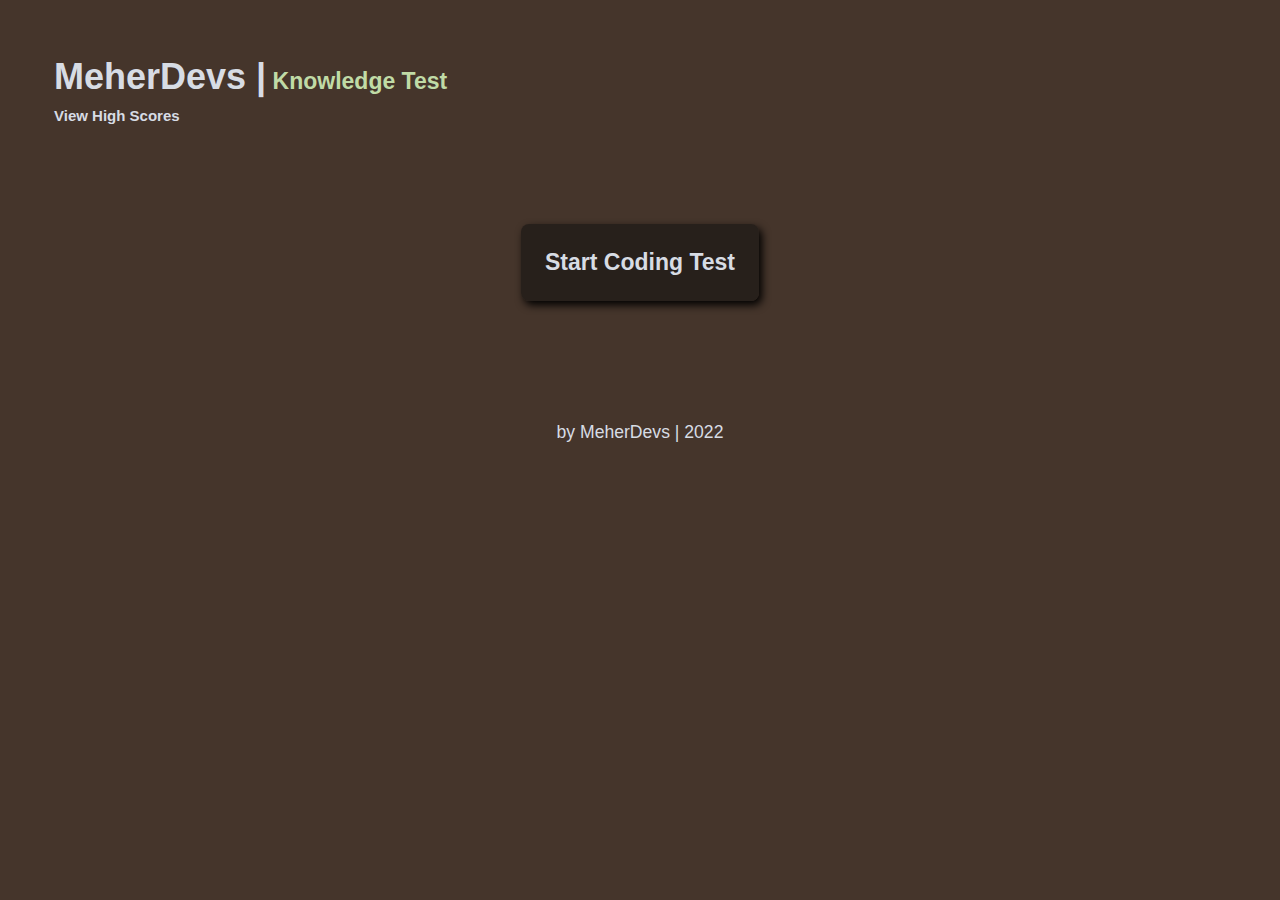
==== commit be9843f3: "readme updated and buttons" ====
--- a/index.html
+++ b/index.html
@@ -25,17 +25,23 @@
         </div>
 
         <div id="quiz" style="display: none">
+
             <div class="question" id="question"></div>
             <div id="choices">
                 <br>
                 <p class="choice" id="A" onclick="checkAnswer('A')"></p>
-                <br>
                 <p class="choice" id="B" onclick="checkAnswer('B')"></p>
-                <br>
                 <p class="choice" id="C" onclick="checkAnswer('C')"></p>
-                <br>
                 <p class="choice" id="D" onclick="checkAnswer('D')"></p>
                 <br>
+                <div class="container">
+                    <div class="back">
+                        <p id="back">back</p>
+                    </div>
+                    <div class="forward">
+                        <p id="forward">next</p>
+                    </div>
+                </div>
                 <br>
                 <p class="right fade-out-text" id="right" style="display: none"></p>
                 <p class="wrong fade-out-text" id="wrong" style="display: none"></p>
--- a/Assets/css/ECMAstyle.css
+++ b/Assets/css/ECMAstyle.css
@@ -57,10 +57,22 @@
 }
 
 #quiz {
-    margin-left: 20em;
-    margin-right: 20em;
+    margin-left: 15em;
+    margin-right: 15em;
 }
 
+.container {
+    display: flex;
+    justify-content: space-between;
+}
+
+.back {
+    color: var(--blue);
+}
+
+.forward {
+    color: var(--blue);
+}
 
 .ques {
     font-size: larger;
@@ -69,9 +81,9 @@
 .choice {
     background-color: var(--darker);
     color: var(--light);
-    padding: 10px;
-    margin: 10px;
+    padding: 1.5em;
     border-radius: 8px;
+    box-shadow: 2px 2px 9px black;
 }
 
 .message {
@@ -102,6 +114,8 @@
     padding: 1.5em;
     box-shadow: 3px 4px 15px black;
     cursor: default;
+    margin-left: 15em;
+    margin-right: 15em;
 }
 
 #saved-user-card p {
@@ -140,8 +154,18 @@
     cursor: pointer;
 }
 
+.back:hover {
+    cursor: pointer;
+    color: var(--green);
+}
+
+.forward:hover {
+    cursor: pointer;
+    color: var(--green);
+}
+
 .choice:hover {
-    box-shadow: 3px 4px 17px black;
+    box-shadow: 1px 3px 15px black;
     cursor: grab;
 }
 
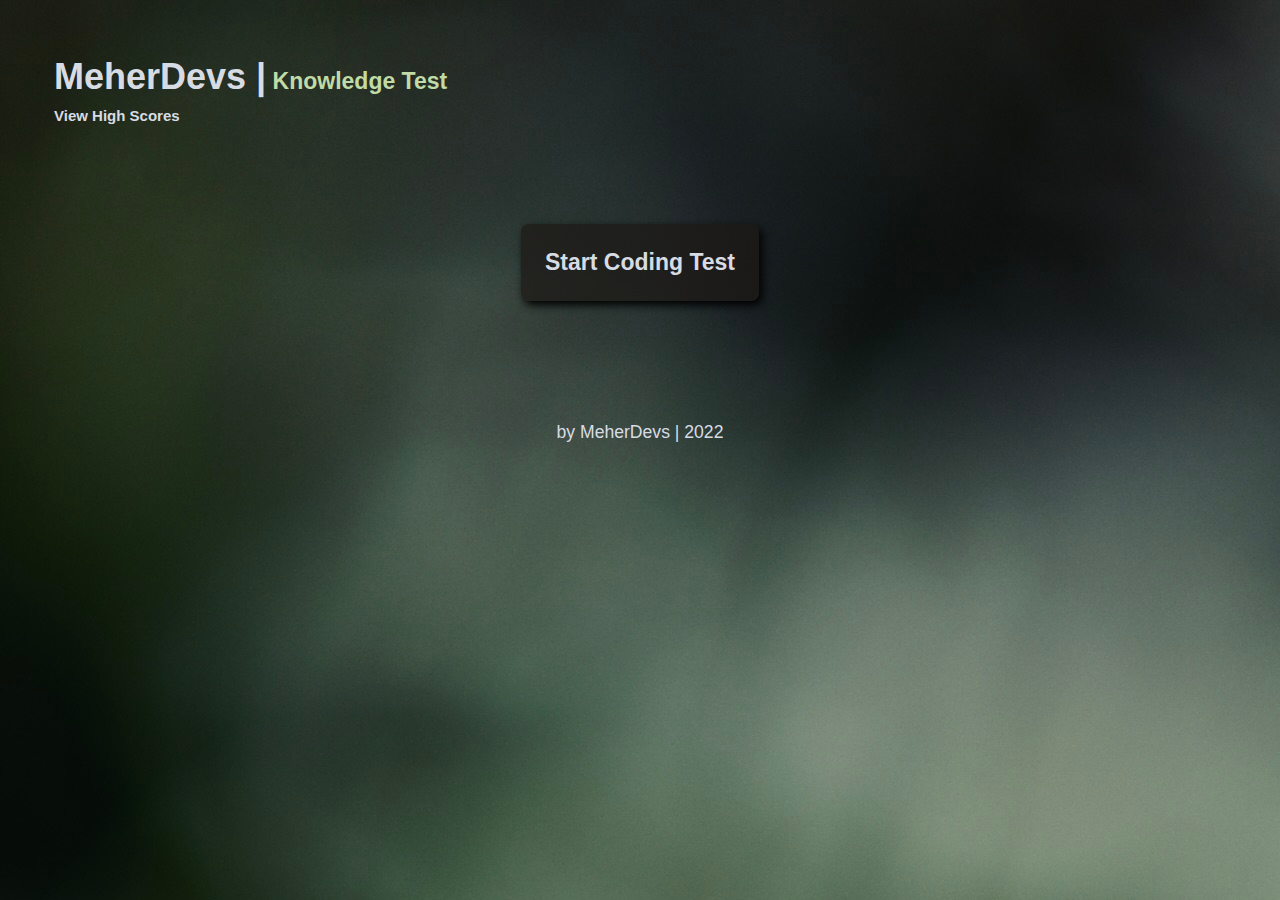
==== commit 483b0097: "correcting errs in questions" ====
--- a/index.html
+++ b/index.html
@@ -70,13 +70,14 @@
         <hr>
         </hr>
         <p><strong>Name | </strong><span id="saved-user"></span></p>
-        <p><strong>Score | </strong><span id="saved-score"></span></p>
+        <p><strong>Score | </strong><span id="saved-score"></span><Re/p>
     </div>
     <footer>
         <a href="https://www.meherdevs.com/">
             <p>by MeherDevs | 2022</p>
         </a>
     </footer>
+    <!-- <script type="module" src="./Assets/javascript/test Questions/questions.js"></script> -->
     <script src="./Assets/javascript/ECMAscript.js"></script>
 </body>
 
--- a/Assets/css/ECMAstyle.css
+++ b/Assets/css/ECMAstyle.css
@@ -179,14 +179,14 @@
 }
 
 @media screen and (max-width: 850px) {
-    #quiz {
+    #quiz, #saved-user-card {
         margin-left: 5em;
         margin-right: 5em;
     }
 }
 
 @media screen and (max-width: 500px) {
-    #quiz {
+    #quiz, #saved-user-card {
         margin-left: 1em;
         margin-right: 1em;
     }
